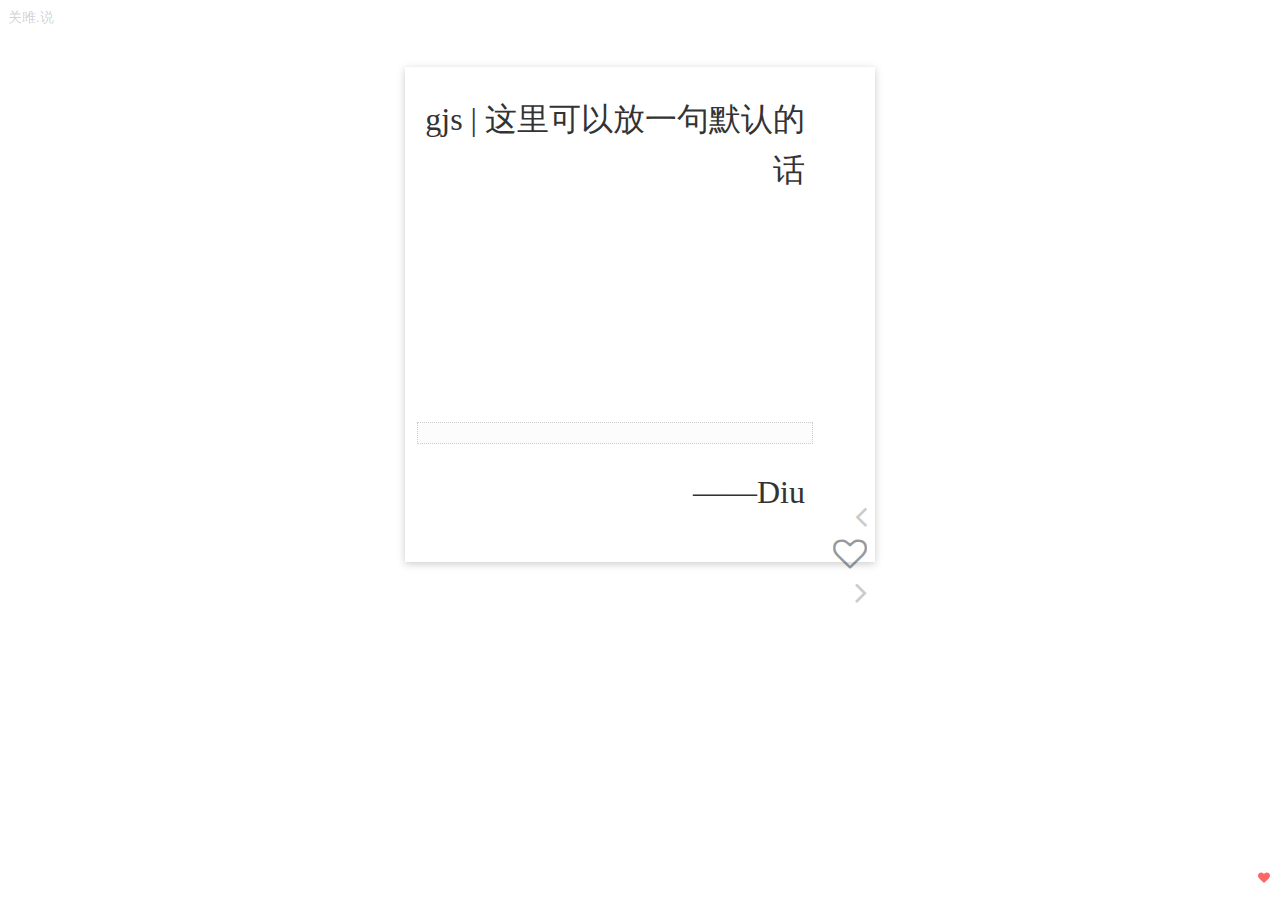
==== index1.html @ b630d7ca "新界面，自适应/id显示" ====
<!DOCTYPE html>
<html>

<head>
    <meta charset="utf-8">
    <meta name="viewport" content="width=device-width, initial-scale=1.0, maximum-scale=1.0, user-scalable=0;" />
    <title>关雎说 | gjs</title>
    <link rel="stylesheet" type="text/css" href="assets/css/style.css?t=1711100010" />
    <link href="//netdna.bootstrapcdn.com/font-awesome/4.7.0/css/font-awesome.min.css" rel="stylesheet">
    <script src="https://use.typekit.net/ueu5sio.js"></script>
    <script>
        try {
            Typekit.load({
                async: true
            });
        } catch (e) {}
    </script>
    <script src="https://cdn.bootcss.com/jquery/3.2.1/jquery.min.js?"></script>
    <script src="assets/js/date.js?t=1710152238"></script>
    <script src="assets/js/gjs.js?t=1711100022" id="gjs_js" type="text/javascript"></script>
    <script type="text/javascript">
        var a_idx = 0;
        $(document).ready(function() {
            $(".hidden").click(function() {
                $(".hide").toggle("slow");
            });
            $("#like_icon").click(function() {
                likeMessege($('#meta').text());
                console.log("like:" + $('#meta').text());
            });
        })
    </script>
</head>

<body>
    <a class="logo" href="#">关雎.说</a>
    <div class="container">
        <div class="quote">
            <p id="message_text" class="text">gjs | 这里可以放一句默认的话</p>
            <img id="message_pic" src="" />
            <iframe id="video" src="" width="100%" height="200px" frameborder="no" scrolling="no"></iframe>
<!--
            <i id="play" class="fa fa-play" aria-hidden="true"></i>
            <audio src="/i/horse.ogg" controls />
-->
            <div id="hide_div" class="hidden">
                <div class="hide">
                    <p id="hidden_text">= v =</p>
                    <a id="hidden_a" href="#" class="text"></a>
                    <img id="hidden_pic" src="" />
                </div>
            </div>
            <p id="meta" class="meta">
                ——Diu
            </p>
        </div>
        <div id="controller" class="controller">
            <div class="prev">
                <a id="prev" href="#">
                    <i class="fa fa-angle-left" aria-hidden="true"></i>
                </a>
            </div>
            <div class="like">
                <span id="like" href="#">
                    <i id="like_icon" class="fa fa-heart-o" aria-hidden="true"></i>
                </span>
            </div>
            <div class="next">
                <a id="next" href="#">
                    <i class="fa fa-angle-right" aria-hidden="true"></i>
                </a>
            </div>
        </div>
    </div>
    <div class="footer">
        <p>The page is for gjs.</p>
        <p>Made by Diu with <i class="fa fa-heart" aria-hidden="true"></i>
        </p>
    </div>

    <script src="assets/js/q.js"></script>
    <script>
        Q.reg('latest', function() {
            console.log('打开了首页');
            setTimeout(function() {
                Q.go(getDay(0));
            }, 1200);
        });

        Q.reg(/^(\d{4})-(\d{2})-(\d{2})$/, function(yyyy, mm, dd) {
            initPage(yyyy + '-' + mm + '-' + dd);
        });

        Q.init({
            key: '!/',
            index: 'latest' /* 首页地址 */
        });
    </script>

</body>

</html>
---- assets/css/style.css ----
html {
    font-size: 10px;
    height: 100%;
}

body {
    font-family: "source-han-serif-sc", serif;
    font-size: 1.6rem;
    font-weight: 300;
    height: 100%;
    color: #333;
    transition: all 3s ease;
    -webkit-user-select: none;
    -khtml-user-select: none;
    -moz-user-select: none;
    -ms-user-select: none;
    user-select: none;
}

a {
    font-weight: 500;
    transition: all 0.3s ease;
    text-decoration: none;
    color: #333;
}

a:hover {
    color: #E16B8C;
}

.logo {
    font-size: 1.4rem;
    color: rgba(0, 0, 0, 0.2);
}

.logo:hover {
    color: #E16B8C;
}

@media screen and (min-width:600px) {
    .right-meta {
        float: right;
    }
    .bottom-meta {
        display: none;
    }
    .right-meta .circle {
        opacity: 0.5;
        width: 42px;
        height: 42px;
        background: #E16B8C;
        border-radius: 50%;
        position: absolute;
        right: 24px;
        top:20px;
        transition: all 0.3s ease;
        z-index: -1;
    }
    .right-meta .date {
        -webkit-writing-mode: vertical-rl;
        -ms-writing-mode: tb-rl;
        writing-mode: vertical-rl;
        font-size: 2.4rem;
        z-index: 1;
    }
    .quote {
        margin-right: 5rem;
        font-size: 3.2rem;
    }
    .quote .vol {
        font-size: 2rem;
    }
}
@media screen and (max-width:599px) {
    .right-meta {
        display: none;
    }
    .bottom-meta {
        padding: 0.2rem 1rem;
        position: relative;
        margin-top: 1.8rem;
    }
    .bottom-meta .date {
        font-size: 1.7rem;
        text-align: right;
        z-index: 1;
        margin: 0.7rem 0;
    }
    .bottom-meta .circle {
        opacity: 0.5;
        width: 32px;
        height: 32px;
        background: #E16B8C;
        border-radius: 50%;
        position: absolute;
        right: 2px;
        top: 10px;
        transition: all 0.3s ease;
        z-index: -1;
    }
    .quote {
        font-size: 3rem;
    }
    .quote .vol {
        font-size: 1.6rem;
    }
}

.quote {
    position: relative;
    padding: 0.2rem 1rem;
    color: #333;
    line-height: 1;
    text-align: right;
}

.quote .vol {
    color: #ccc;
    text-align: right;
}

.quote .text {
    margin: 5px 0;
    line-height: 1.6;
}

.quote .hidden_button {
    padding: 2px 8px;
    color: #ccc;
    border-radius: 1rem;
    transition: all 0.3s ease;
    font-size: 1.2rem;
    display: inline;
    line-height: 1;
    border: #ccc solid 1px;
}
.quote .hidden_button:hover {
    color: #E16B8C;
    border: #E16B8C solid 1px;
}

.quote .hidden {
    background-color: #fcfcfc;
    color: #999;
    border: #ccc dotted 1px;
    font-size: 2.6rem;
    margin: 16px -8px 0;
    padding: 10px;
    line-height: 1.6;
}

.quote img {
    display: none;
    width: 100%;
    margin: 0.5rem 0;
}

/* controller */

.controller {
    font-size: 3.4rem;
    opacity: 0.5;
    transition: all 0.3s ease;
    display: block;
    text-align: right;
    position: absolute;
    right: 0;
    bottom: -50px;
}

.controller a {
    color: #999;
}
.controller a:hover {
    color: #E16B8C;
    opacity: 1;
    text-shadow: #ccc 0 0 5px;
}

.controller div {
    position: relative;
    margin: 0 8px;
}

.controller .prev {
    text-align: left;
    display: inline-block;
}

.controller .next {
    text-align: right;
    display: inline-block;
}

/* footer */

.footer {
    position: fixed;
    text-align: right;
    bottom: 0.4rem;
    right: 1rem;
    color: transparent;
    transition: all 0.3s ease;
}

.footer p {
    line-height: 0.8;
    font-size: 1.2rem;
}

.footer i {
    color: rgba(255,0,0,0.6);
}

.footer:hover {
    color: rgba(0,0,0,0.6);
}

/* container */

.container {
    width: 90%;
    margin: 4rem auto 10rem auto;
    position: relative;
    background: #fff;
    padding: 2rem 1rem;
    z-index: 0;
    box-shadow:0px 2px 8px #ccc;
    min-height: 160px;
}

.hide {
    display: none;
}

@media only screen and (min-width: 540px) {
    .container {
        width: 60%;
    }
}

@media only screen and (min-width: 960px) {
    .container {
        width: 50%;
        max-width: 45rem;
    }
}
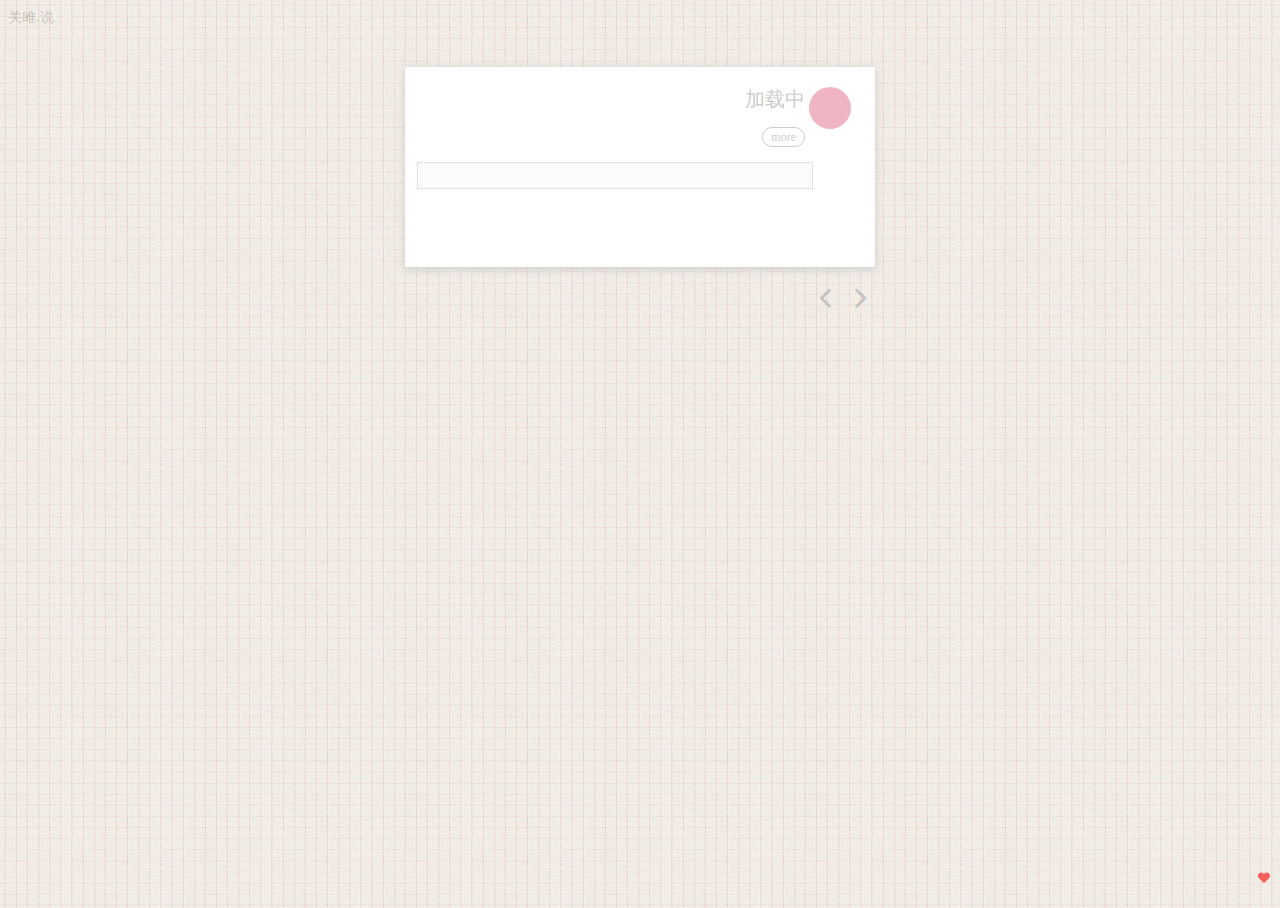
==== commit 1e996992: "UPDATE" ====
--- a/index1.html
+++ b/index1.html
@@ -1,11 +1,11 @@
 <!DOCTYPE html>
 <html>
-
 <head>
     <meta charset="utf-8">
     <meta name="viewport" content="width=device-width, initial-scale=1.0, maximum-scale=1.0, user-scalable=0;" />
     <title>关雎说 | gjs</title>
-    <link rel="stylesheet" type="text/css" href="assets/css/style.css?t=1711100010" />
+    <link rel="stylesheet" type="text/css" href="assets/css/style.css?t=1801310014" />
+    <link rel="stylesheet" type="text/css" href="assets/css/animate.css" />
     <link href="//netdna.bootstrapcdn.com/font-awesome/4.7.0/css/font-awesome.min.css" rel="stylesheet">
     <script src="https://use.typekit.net/ueu5sio.js"></script>
     <script>
@@ -16,42 +16,56 @@
         } catch (e) {}
     </script>
     <script src="https://cdn.bootcss.com/jquery/3.2.1/jquery.min.js?"></script>
-    <script src="assets/js/date.js?t=1710152238"></script>
-    <script src="assets/js/gjs.js?t=1711100022" id="gjs_js" type="text/javascript"></script>
+    <script src="assets/js/date.js?t=1801310005"></script>
+    <script src="assets/js/gjs.js?t=1805182358" id="gjs_js" type="text/javascript"></script>
     <script type="text/javascript">
         var a_idx = 0;
         $(document).ready(function() {
-            $(".hidden").click(function() {
-                $(".hide").toggle("slow");
+            $("#hidden_button").click(function() {
+                $("#hide_div").show("slow");
+                $("#hidden_button").hide();
             });
-            $("#like_icon").click(function() {
-                likeMessege($('#meta').text());
-                console.log("like:" + $('#meta').text());
-            });
+//            $("#like_icon").click(function() {
+//                likeMessege($('#meta').text());
+//                console.log("like:" + $('#meta').text());
+//            });
         })
     </script>
 </head>
 
-<body>
+<body style="background-image: url(bg.png)">
     <a class="logo" href="#">关雎.说</a>
+
     <div class="container">
+        <div class="right-meta meta">
+            <div class="circle"></div>
+            <p id="date" class="date">
+
+            </p>
+        </div>
+
         <div class="quote">
-            <p id="message_text" class="text">gjs | 这里可以放一句默认的话</p>
-            <img id="message_pic" src="" />
-            <iframe id="video" src="" width="100%" height="200px" frameborder="no" scrolling="no"></iframe>
-<!--
-            <i id="play" class="fa fa-play" aria-hidden="true"></i>
-            <audio src="/i/horse.ogg" controls />
--->
+            <div class="vol">
+                加载中
+            </div>
+
+            <div id="show_div">
+                <p id="message_text" class="text"></p>
+                <img id="message_pic" src="" />
+            </div>
+
+            <div id="hidden_button" class="hidden_button">
+                more
+            </div>
             <div id="hide_div" class="hidden">
-                <div class="hide">
-                    <p id="hidden_text">= v =</p>
-                    <a id="hidden_a" href="#" class="text"></a>
-                    <img id="hidden_pic" src="" />
-                </div>
+                <p id="hidden_text" class="text"></p>
+                <a id="hidden_a" href="#" class="text"></a>
+                <img id="hidden_pic" src="" />
             </div>
-            <p id="meta" class="meta">
-                ——Diu
+        </div>
+        <div class="bottom-meta meta">
+            <div class="circle"></div>
+            <p id="date" class="date">
             </p>
         </div>
         <div id="controller" class="controller">
@@ -59,11 +73,6 @@
                 <a id="prev" href="#">
                     <i class="fa fa-angle-left" aria-hidden="true"></i>
                 </a>
-            </div>
-            <div class="like">
-                <span id="like" href="#">
-                    <i id="like_icon" class="fa fa-heart-o" aria-hidden="true"></i>
-                </span>
             </div>
             <div class="next">
                 <a id="next" href="#">
@@ -84,7 +93,7 @@
             console.log('打开了首页');
             setTimeout(function() {
                 Q.go(getDay(0));
-            }, 1200);
+            }, 1000);
         });
 
         Q.reg(/^(\d{4})-(\d{2})-(\d{2})$/, function(yyyy, mm, dd) {
